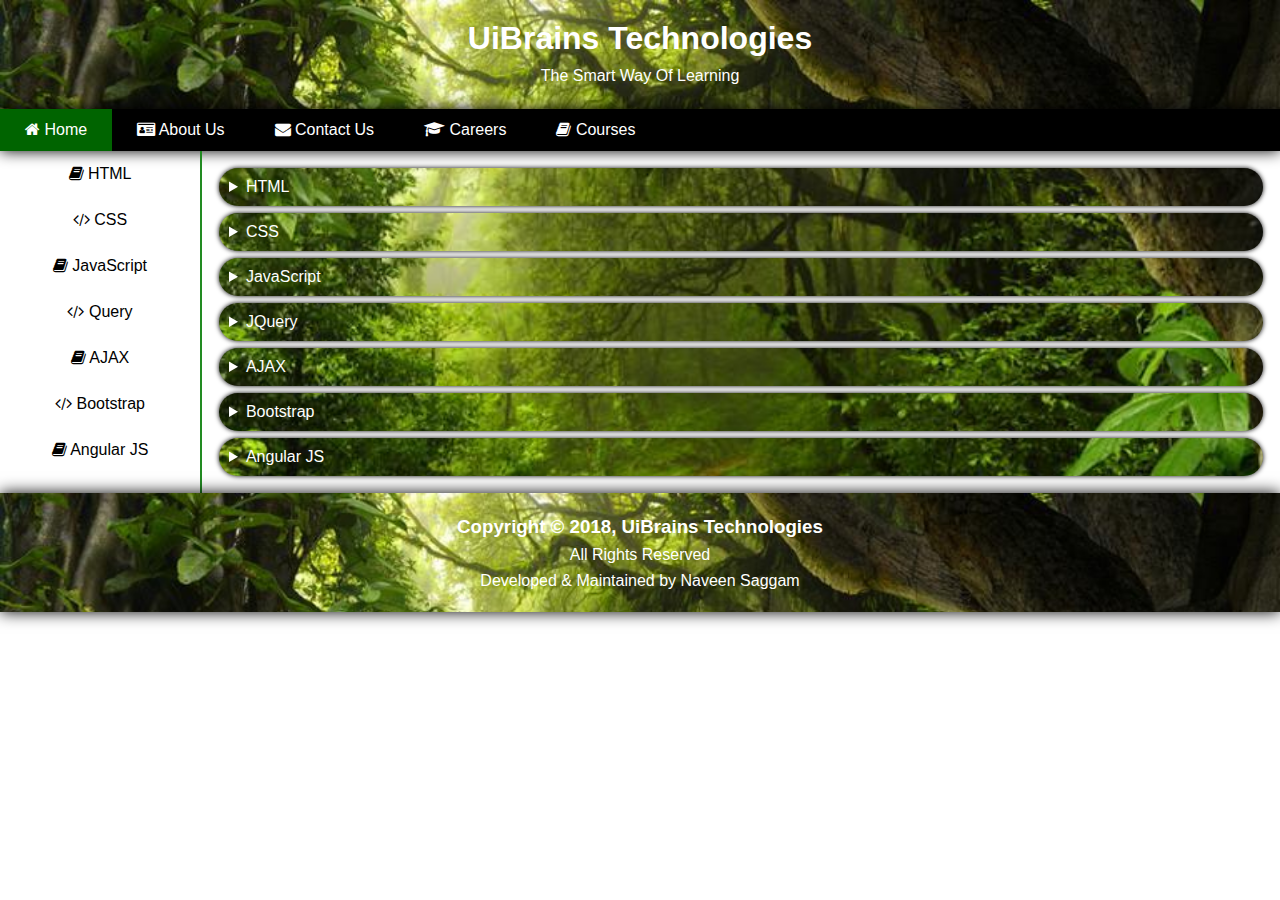
==== index.html @ 14ec1fc4 "added" ====
<!DOCTYPE html>
<html lang="en">
<head>
    <meta charset="UTF-8">
    <title>UiBrains Technologies</title>
    <link rel="stylesheet" href="font-awesome.min.css">
    <link rel="stylesheet" href="https://maxcdn.bootstrapcdn.com/font-awesome/4.7.0/css/font-awesome.min.css">
    <style>
        body{
            font-family: "Comic Sans MS",sans-serif;
            margin: 0;
        }
        header{
            background-image: url("forest.jpg");
            background-size: cover;
            padding: 10px;
            color: white;
            text-align: center;
            line-height: 15px;
        }
        nav{
            background-color: black;
            overflow: hidden;
            box-shadow: 0 0 15px black;
        }
        nav ul{
            list-style-type: none;
            padding: 0;
            margin: 0;
        }
        nav ul li{
            float: left;
        }
        nav ul li a{
            text-decoration: none;
            color: white;
            padding: 12px 25px;
            display: inline-block;
        }
        nav ul li a:hover{
            background-color: forestgreen;
        }
        nav ul li a.active{
            background-color: darkgreen;
        }
        aside{
            float: left;
            width: 200px;
            text-align: center;
        }
        aside ul{
            list-style-type: none;
            padding: 0;
            margin: 0;
        }
        aside ul li a{
            text-decoration: none;
            color: black;
            padding: 14px 25px;
            display: block;
        }
        aside ul li a:hover{
            background-image: url("forest.jpg");
            color: white;
        }
        section{
            margin-left: 200px;
            border-left: 2px solid forestgreen;
            padding: 10px;
        }
        details{
            background: white url("forest.jpg") no-repeat fixed bottom;
            background-size: cover;
            color: white;
            padding: 10px;
            margin: 7px;
            border-radius: 50px;
            box-shadow: 0 0 5px black;
        }
        summary{
            outline: none;
        }
        footer{
            background-image: url("forest.jpg");
            background-size: cover;
            padding: 10px;
            color: white;
            text-align: center;
            line-height: 10px;
            box-shadow: 0 0 15px black;
        }
    </style>
</head>
<body>

<!-- Main Header -->
<header>
    <h1>UiBrains Technologies</h1>
    <p>The Smart Way Of Learning</p>
</header>

<!-- Main Navigation -->
<nav>
    <ul>
        <li>
            <a href="#" class="active">
                <i class="fa fa-home"></i> Home</a>
        </li>
        <li>
            <a href="#">
                <i class="fa fa-id-card"></i> About Us</a>
        </li>
        <li>
            <a href="#">
                <i class="fa fa-envelope"></i> Contact Us</a>
        </li>
        <li>
            <a href="#">
                <i class="fa fa-graduation-cap"></i> Careers</a>
        </li>
        <li>
            <a href="#">
                <i class="fa fa-book"></i> Courses</a>
        </li>
    </ul>
</nav>

<!-- sidebar -->
<aside>
    <ul>
        <li>
            <a href="#">
                <i class="fa fa-book"></i> HTML</a>
        </li>
        <li>
            <a href="#">
                <i class="fa fa-code"></i> CSS</a>
        </li>
        <li>
            <a href="#">
                <i class="fa fa-book"></i> JavaScript</a>
        </li>
        <li>
            <a href="#">
                <i class="fa fa-code"></i> Query</a>
        </li>
        <li>
            <a href="#">
                <i class="fa fa-book"></i> AJAX</a>
        </li>
        <li>
            <a href="#">
                <i class="fa fa-code"></i> Bootstrap</a>
        </li>
        <li>
            <a href="#">
                <i class="fa fa-book"></i> Angular JS</a>
        </li>
    </ul>
</aside>

<!-- Main Content Section -->
<section>

    <!-- HTML -->
    <details>
        <summary>HTML</summary>
        <div>
            <h3>HTML</h3>
            <p>Lorem ipsum dolor sit amet, consectetur adipisicing elit. Aliquam aliquid, deleniti, doloribus esse eveniet exercitationem facere laudantium maxime modi nam nobis quis quo quod, rem suscipit. Alias at impedit veritatis! Accusamus adipisci dolore ducimus eveniet hic ipsum, minus nostrum provident quod voluptate! Blanditiis, similique voluptate. Enim optio pariatur quos reiciendis!</p>
        </div>
    </details>

    <!-- CSS -->
    <details>
        <summary>CSS</summary>
        <div>
            <h3>CSS</h3>
            <p>Lorem ipsum dolor sit amet, consectetur adipisicing elit. Aliquam aliquid, deleniti, doloribus esse eveniet exercitationem facere laudantium maxime modi nam nobis quis quo quod, rem suscipit. Alias at impedit veritatis! Accusamus adipisci dolore ducimus eveniet hic ipsum, minus nostrum provident quod voluptate! Blanditiis, similique voluptate. Enim optio pariatur quos reiciendis!</p>
        </div>
    </details>

    <!-- JavaScript -->
    <details>
        <summary>JavaScript</summary>
        <div>
            <h3>JavaScript</h3>
            <p>Lorem ipsum dolor sit amet, consectetur adipisicing elit. Aliquam aliquid, deleniti, doloribus esse eveniet exercitationem facere laudantium maxime modi nam nobis quis quo quod, rem suscipit. Alias at impedit veritatis! Accusamus adipisci dolore ducimus eveniet hic ipsum, minus nostrum provident quod voluptate! Blanditiis, similique voluptate. Enim optio pariatur quos reiciendis!</p>
        </div>
    </details>

    <!-- JQuery -->
    <details>
        <summary>JQuery</summary>
        <div>
            <h3>JQuery</h3>
            <p>Lorem ipsum dolor sit amet, consectetur adipisicing elit. Aliquam aliquid, deleniti, doloribus esse eveniet exercitationem facere laudantium maxime modi nam nobis quis quo quod, rem suscipit. Alias at impedit veritatis! Accusamus adipisci dolore ducimus eveniet hic ipsum, minus nostrum provident quod voluptate! Blanditiis, similique voluptate. Enim optio pariatur quos reiciendis!</p>
        </div>
    </details>

    <!-- AJAX -->
    <details>
        <summary>AJAX</summary>
        <div>
            <h3>AJAX</h3>
            <p>Lorem ipsum dolor sit amet, consectetur adipisicing elit. Aliquam aliquid, deleniti, doloribus esse eveniet exercitationem facere laudantium maxime modi nam nobis quis quo quod, rem suscipit. Alias at impedit veritatis! Accusamus adipisci dolore ducimus eveniet hic ipsum, minus nostrum provident quod voluptate! Blanditiis, similique voluptate. Enim optio pariatur quos reiciendis!</p>
        </div>
    </details>

    <!-- Bootstrap -->
    <details>
        <summary>Bootstrap</summary>
        <div>
            <h3>Bootstrap</h3>
            <p>Lorem ipsum dolor sit amet, consectetur adipisicing elit. Aliquam aliquid, deleniti, doloribus esse eveniet exercitationem facere laudantium maxime modi nam nobis quis quo quod, rem suscipit. Alias at impedit veritatis! Accusamus adipisci dolore ducimus eveniet hic ipsum, minus nostrum provident quod voluptate! Blanditiis, similique voluptate. Enim optio pariatur quos reiciendis!</p>
        </div>
    </details>

    <!-- Angular JS -->
    <details>
        <summary>Angular JS</summary>
        <div>
            <h3>Angular JS</h3>
            <p>Lorem ipsum dolor sit amet, consectetur adipisicing elit. Aliquam aliquid, deleniti, doloribus esse eveniet exercitationem facere laudantium maxime modi nam nobis quis quo quod, rem suscipit. Alias at impedit veritatis! Accusamus adipisci dolore ducimus eveniet hic ipsum, minus nostrum provident quod voluptate! Blanditiis, similique voluptate. Enim optio pariatur quos reiciendis!</p>
        </div>
    </details>

</section>

<!-- Main Footer -->
<footer>
    <h3>Copyright &copy; 2018, UiBrains Technologies</h3>
    <p>All Rights Reserved</p>
    <p>Developed & Maintained by Naveen Saggam</p>
</footer>


</body>
</html>
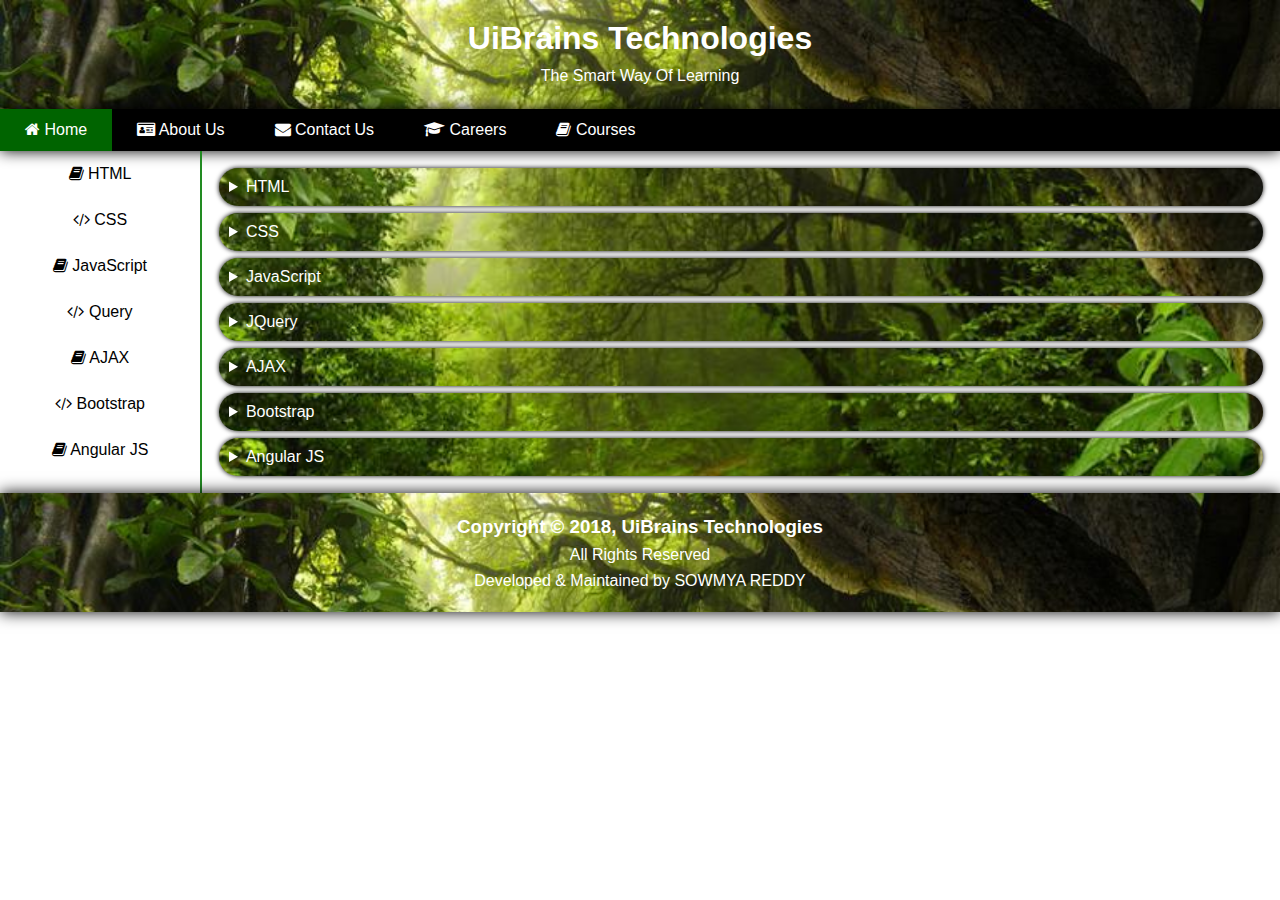
==== commit dd0a35c2: "Update index.html" ====
--- a/index.html
+++ b/index.html
@@ -231,7 +231,7 @@
 <footer>
     <h3>Copyright &copy; 2018, UiBrains Technologies</h3>
     <p>All Rights Reserved</p>
-    <p>Developed & Maintained by Naveen Saggam</p>
+    <p>Developed & Maintained by SOWMYA REDDY</p>
 </footer>
 
 
